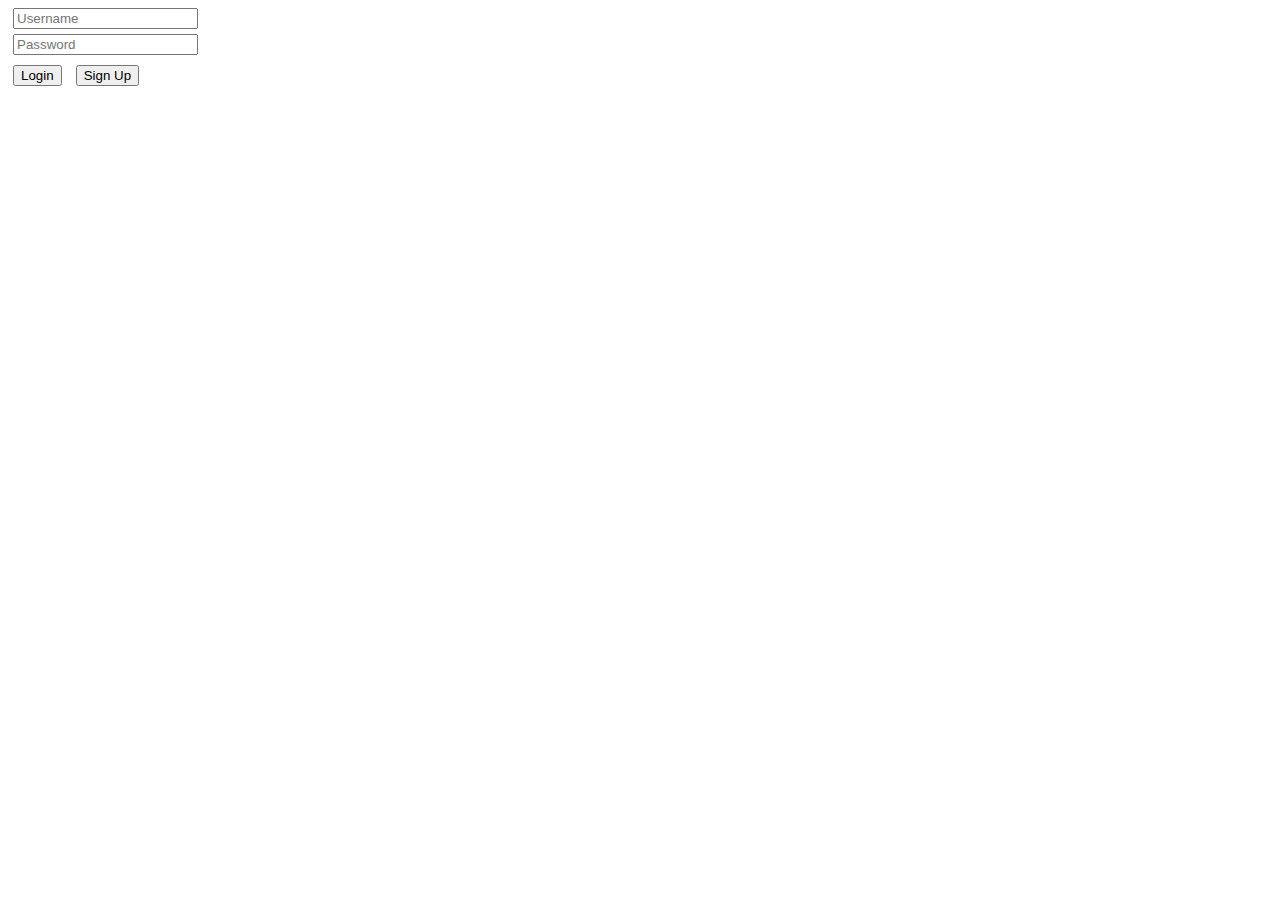
==== src/main/resources/static/index.html @ 22609305 "EMDMT-1994 Logout logic added, message history added" ====
<!DOCTYPE html>
<html>
<head>
    <title>Chat</title>
    <link rel="stylesheet" type="text/css" href="style.css"/>
</head>
<body>
    <div id="loginMask">
        <input type="text" class="loginElement" id="username" name="username" placeholder="Username">
        <input type="password" class="loginElement" id="password" name="password" placeholder="Password">
        <button id="loginButton" class="loginElement">Login</button>
        <a class="loginElement" href="register/index.html"><button id="gotToRegisterButton">Sign Up</button></a>
        <p id="incorrectLoginDataMessage"></p>
    </div>

    <div id="chat" hidden>
        <p>Chat</p>
        <textarea id="chatBox" class="chatElement"></textarea>
        <input type="text" id="textBox" class="chatElement" name="textBox" placeholder="...">
        <button id="messageButton" class="chatElement">Send</button>
        <button id="logoutButton" class="chatElement">Log Out</button>
    </div>

    <div id="infoBox" >
    </div>

    <script src="chat.js"></script>
    <script src="login.js"></script>
    <script src="global.js"></script>
</body>
</html>
---- src/main/resources/static/style.css ----
.loginElement {
    margin: 5px;
}

#infoBox {
    opacity: 1;
    transition: 1s opacity;
    text-align: center;
    font-size:16px;
}

#username {
    display: block;
}

#password {
    display: block;
}

#loginButton {
    alignment: right;
}

#registerButton {
    alignment: right;
}

#chatBox {
    display: block;

}

#chatBox {
    display: block;
    width: 400px;
    height: 200px;
}

#textBox {
    width: 350px;
}

.chatElement {
    margin: 5px;
}
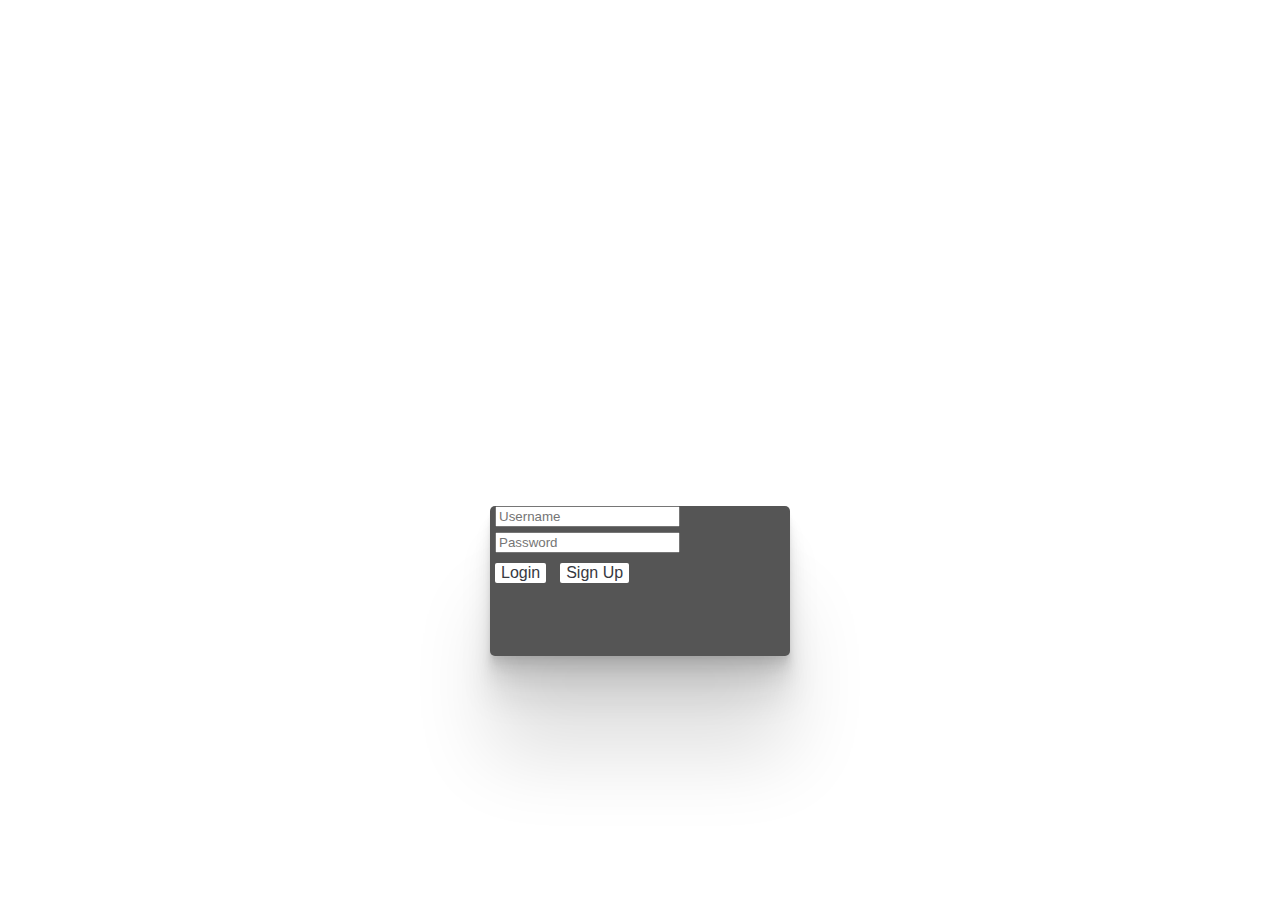
==== commit 82586a20: "changed login mask appearance" ====
--- a/src/main/resources/static/index.html
+++ b/src/main/resources/static/index.html
@@ -8,14 +8,18 @@
     <div id="loginMask">
         <input type="text" class="loginElement" id="username" name="username" placeholder="Username">
         <input type="password" class="loginElement" id="password" name="password" placeholder="Password">
-        <button id="loginButton" class="loginElement">Login</button>
-        <a class="loginElement" href="register/index.html"><button id="gotToRegisterButton">Sign Up</button></a>
+        <button id="loginButton" class="loginMaskButtons loginBorder loginElement">Login</button>
+        <a href="register/index.html"><button id="gotToRegisterButton" class="loginMaskButtons loginElement">Sign Up</button></a>
         <p id="incorrectLoginDataMessage"></p>
     </div>
 
     <div id="chat" hidden>
         <p>Chat</p>
-        <textarea id="chatBox" class="chatElement"></textarea>
+        <div id="chatBox">
+
+        </div>
+
+<!--        <textarea id="chatBox" class="chatElement"></textarea>-->
         <input type="text" id="textBox" class="chatElement" name="textBox" placeholder="...">
         <button id="messageButton" class="chatElement">Send</button>
         <button id="logoutButton" class="chatElement">Log Out</button>
--- a/src/main/resources/static/style.css
+++ b/src/main/resources/static/style.css
@@ -1,3 +1,36 @@
+body {
+    background-color: white;
+}
+
+#loginMask {
+    background-color: #555555;
+    width: 300px;
+    height: 150px;
+    border-radius: 5px;
+    margin: 40% auto auto;
+    box-shadow:
+            0 3px 2px rgba(0, 0, 0, 0.034),
+            0 7px 5px rgba(0, 0, 0, 0.048),
+            0 13px 10px rgba(0, 0, 0, 0.06),
+            0 22px 18px rgba(0, 0, 0, 0.072),
+            0 42px 33px rgba(0, 0, 0, 0.086),
+            0 100px 80px rgba(0, 0, 0, 0.12);
+
+    border: none;
+}
+
+.loginMaskButtons {
+    background-color: white;
+    border-radius: 2px;
+    font-size: 16px;
+    color: #373941;
+    border: none;
+}
+
+.loginBorder {
+
+}
+
 .loginElement {
     margin: 5px;
 }
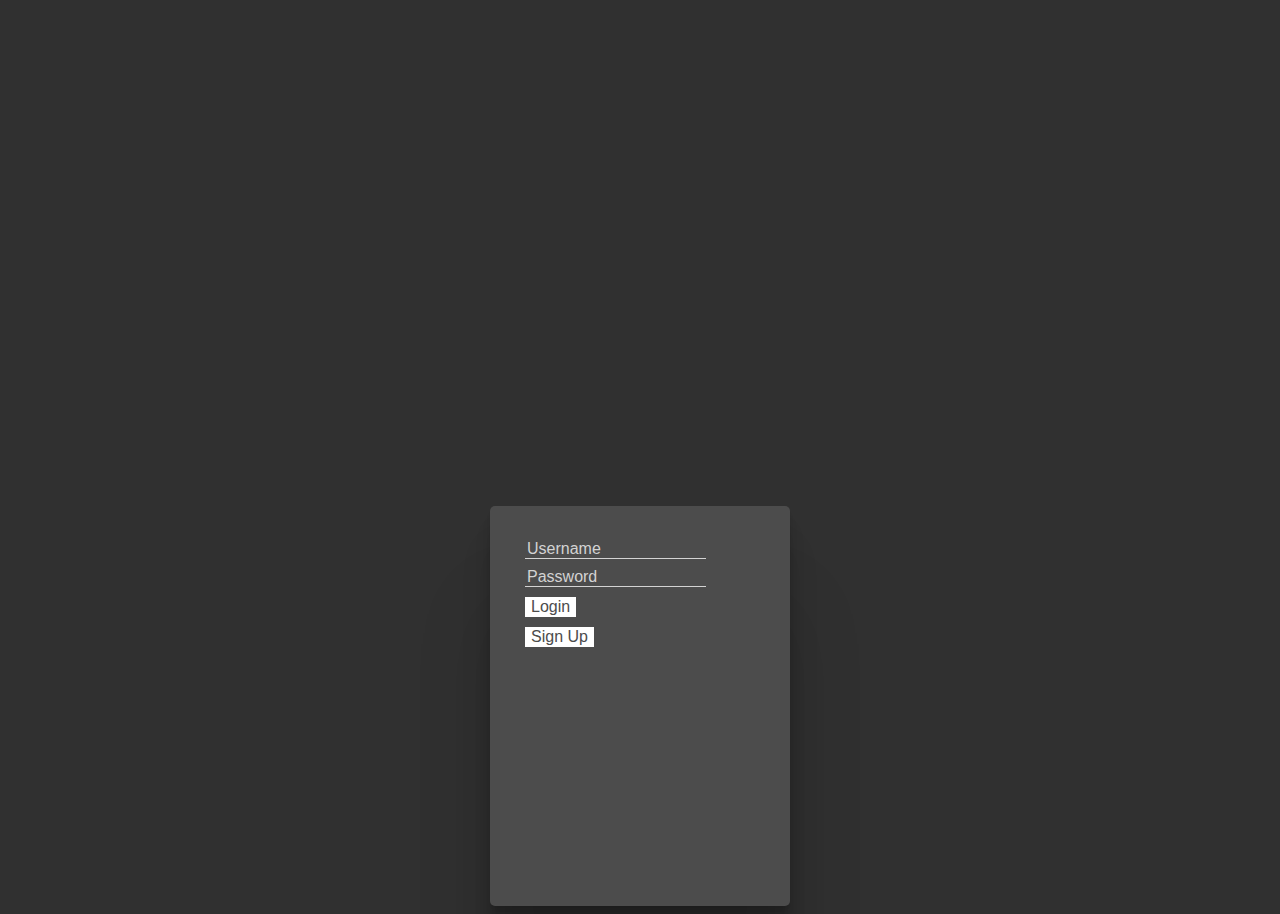
==== commit 7509828a: "css" ====
--- a/src/main/resources/static/index.html
+++ b/src/main/resources/static/index.html
@@ -3,23 +3,36 @@
 <head>
     <title>Chat</title>
     <link rel="stylesheet" type="text/css" href="style.css"/>
+    <meta name="viewport" content="width=device-width, initial-scale=1.0">
 </head>
 <body>
     <div id="loginMask">
-        <input type="text" class="loginElement" id="username" name="username" placeholder="Username">
-        <input type="password" class="loginElement" id="password" name="password" placeholder="Password">
-        <button id="loginButton" class="loginMaskButtons loginBorder loginElement">Login</button>
-        <a href="register/index.html"><button id="gotToRegisterButton" class="loginMaskButtons loginElement">Sign Up</button></a>
-        <p id="incorrectLoginDataMessage"></p>
+        <div id="loginContainer">
+            <div>
+                <input type="text" id="username" class="loginElement loginTextBoxes" name="username" placeholder="Username">
+            </div>
+            <div>
+                <input type="password" id="password" class="loginElement loginTextBoxes" name="password" placeholder="Password">
+            </div>
+            <div>
+                <button id="loginButton" class="loginMaskButtons loginBorder loginElement">Login</button>
+            </div>
+            <a href="register/index.html"><button id="gotToRegisterButton" class="loginMaskButtons loginElement">Sign Up</button></a>
+            <p id="incorrectLoginDataMessage"></p>
+        </div>
     </div>
 
     <div id="chat" hidden>
         <p>Chat</p>
+
+        <div id="onlineUserList">
+
+        </div>
+
         <div id="chatBox">
 
         </div>
 
-<!--        <textarea id="chatBox" class="chatElement"></textarea>-->
         <input type="text" id="textBox" class="chatElement" name="textBox" placeholder="...">
         <button id="messageButton" class="chatElement">Send</button>
         <button id="logoutButton" class="chatElement">Log Out</button>
--- a/src/main/resources/static/style.css
+++ b/src/main/resources/static/style.css
@@ -1,11 +1,12 @@
 body {
-    background-color: white;
+    font-family: "Calibri Light", sans-serif;
+    background-color: #303030;
 }
 
 #loginMask {
-    background-color: #555555;
+    background-color: #4c4c4c;
     width: 300px;
-    height: 150px;
+    height: 400px;
     border-radius: 5px;
     margin: 40% auto auto;
     box-shadow:
@@ -19,12 +20,22 @@
     border: none;
 }
 
+#loginContainer {
+    padding: 10% 10% 10% 10%;
+}
+
 .loginMaskButtons {
     background-color: white;
-    border-radius: 2px;
     font-size: 16px;
-    color: #373941;
+    color: #4c4c4c;;
     border: none;
+}
+
+.loginMaskButtons:hover {
+    background-color: #4c4c4c;
+    color: white;
+    border-color: white;
+    border-width: 10px;
 }
 
 .loginBorder {
@@ -39,20 +50,9 @@
     opacity: 1;
     transition: 1s opacity;
     text-align: center;
-    font-size:16px;
+    font-size: 16px;
 }
 
-#username {
-    display: block;
-}
-
-#password {
-    display: block;
-}
-
-#loginButton {
-    alignment: right;
-}
 
 #registerButton {
     alignment: right;
@@ -64,9 +64,25 @@
 }
 
 #chatBox {
+    background-color: #303030;;
     display: block;
     width: 400px;
     height: 200px;
+}
+
+.loginTextBoxes {
+    background-color: #4c4c4c;
+    color: white;
+    border-top: none;
+    border-left: none;
+    border-right: none;
+    border-bottom-color: lightgray;
+    border-width: thin;
+}
+
+::placeholder {
+    color: lightgray;
+    font-size: 16px;
 }
 
 #textBox {
@@ -77,3 +93,4 @@
     margin: 5px;
 }
 
+
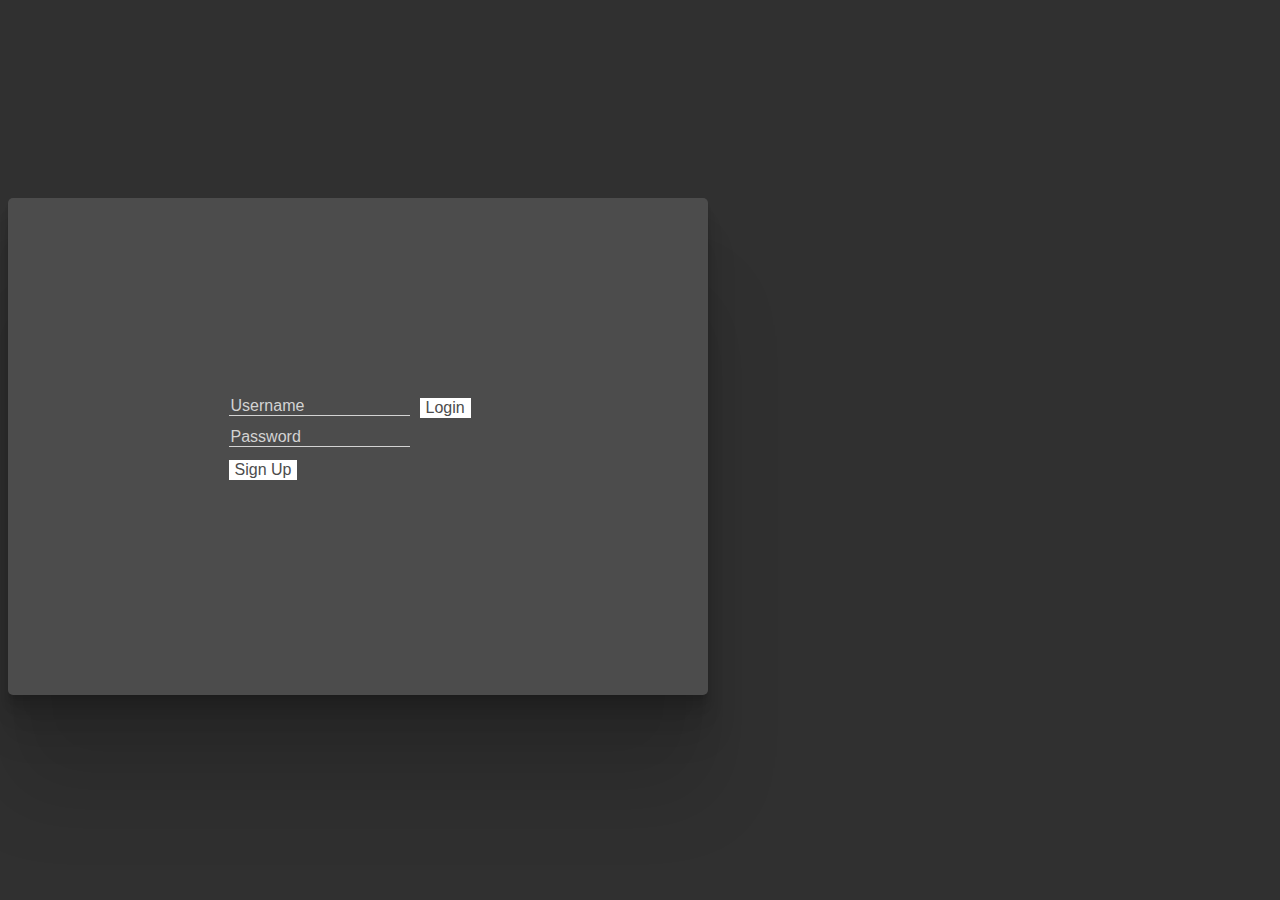
==== commit a6c4e2e2: "css login changed" ====
--- a/src/main/resources/static/index.html
+++ b/src/main/resources/static/index.html
@@ -6,43 +6,49 @@
     <meta name="viewport" content="width=device-width, initial-scale=1.0">
 </head>
 <body>
-    <div id="loginMask">
-        <div id="loginContainer">
-            <div>
-                <input type="text" id="username" class="loginElement loginTextBoxes" name="username" placeholder="Username">
-            </div>
-            <div>
-                <input type="password" id="password" class="loginElement loginTextBoxes" name="password" placeholder="Password">
-            </div>
-            <div>
-                <button id="loginButton" class="loginMaskButtons loginBorder loginElement">Login</button>
-            </div>
-            <a href="register/index.html"><button id="gotToRegisterButton" class="loginMaskButtons loginElement">Sign Up</button></a>
-            <p id="incorrectLoginDataMessage"></p>
+<div id="loginMask">
+    <div id="loginContainer">
+
+        <div class="loginTextBoxDivs">
+            <input type="text" id="username" class="loginElement loginTextBoxes" name="username" placeholder="Username">
         </div>
+        <div class="loginTextBoxDivs">
+            <input type="password" id="password" class="loginElement loginTextBoxes" name="password"
+                   placeholder="Password">
+        </div>
+
+
+        <div class="loginButtonDiv">
+            <button id="loginButton" class="loginMaskButtons loginBorder loginElement">Login</button>
+        </div>
+        <a href="register/index.html">
+            <button id="gotToRegisterButton" class="loginMaskButtons loginElement">Sign Up</button>
+        </a>
+        <p id="incorrectLoginDataMessage"></p>
+    </div>
+</div>
+
+<div id="chat" hidden>
+    <p>Chat</p>
+
+    <div id="onlineUserList">
+
     </div>
 
-    <div id="chat" hidden>
-        <p>Chat</p>
+    <div id="chatBox">
 
-        <div id="onlineUserList">
-
-        </div>
-
-        <div id="chatBox">
-
-        </div>
-
-        <input type="text" id="textBox" class="chatElement" name="textBox" placeholder="...">
-        <button id="messageButton" class="chatElement">Send</button>
-        <button id="logoutButton" class="chatElement">Log Out</button>
     </div>
 
-    <div id="infoBox" >
-    </div>
+    <input type="text" id="textBox" class="chatElement" name="textBox" placeholder="...">
+    <button id="messageButton" class="chatElement">Send</button>
+    <button id="logoutButton" class="chatElement">Log Out</button>
+</div>
 
-    <script src="chat.js"></script>
-    <script src="login.js"></script>
-    <script src="global.js"></script>
+<div id="infoBox">
+</div>
+
+<script src="chat.js"></script>
+<script src="login.js"></script>
+<script src="global.js"></script>
 </body>
 </html>--- a/src/main/resources/static/style.css
+++ b/src/main/resources/static/style.css
@@ -5,23 +5,39 @@
 
 #loginMask {
     background-color: #4c4c4c;
-    width: 300px;
-    height: 400px;
     border-radius: 5px;
-    margin: 40% auto auto;
-    box-shadow:
-            0 3px 2px rgba(0, 0, 0, 0.034),
-            0 7px 5px rgba(0, 0, 0, 0.048),
-            0 13px 10px rgba(0, 0, 0, 0.06),
-            0 22px 18px rgba(0, 0, 0, 0.072),
-            0 42px 33px rgba(0, 0, 0, 0.086),
-            0 100px 80px rgba(0, 0, 0, 0.12);
+    margin: 190px auto 10px auto;
+    box-shadow: 0 3px 2px rgba(0, 0, 0, 0.034),
+                0 7px 5px rgba(0, 0, 0, 0.048),
+                0 13px 10px rgba(0, 0, 0, 0.06),
+                0 22px 18px rgba(0, 0, 0, 0.072),
+                0 42px 33px rgba(0, 0, 0, 0.086),
+                0 100px 80px rgba(0, 0, 0, 0.12);
+    border: none;
+    padding: 151px 182px;
+    box-sizing: border-box;
+    display: inline-block;
+}
 
-    border: none;
+.loginButtonDiv {
+    display: inline-block;
 }
 
 #loginContainer {
     padding: 10% 10% 10% 10%;
+    float: left;
+    margin: 10px auto 10px auto;
+    clear: both;
+}
+
+.loginTextBoxDivs {
+    float: left;
+    margin-bottom: 3px;
+    clear: both;
+}
+
+.loginTextBoxesDiv {
+    text-align: center;
 }
 
 .loginMaskButtons {
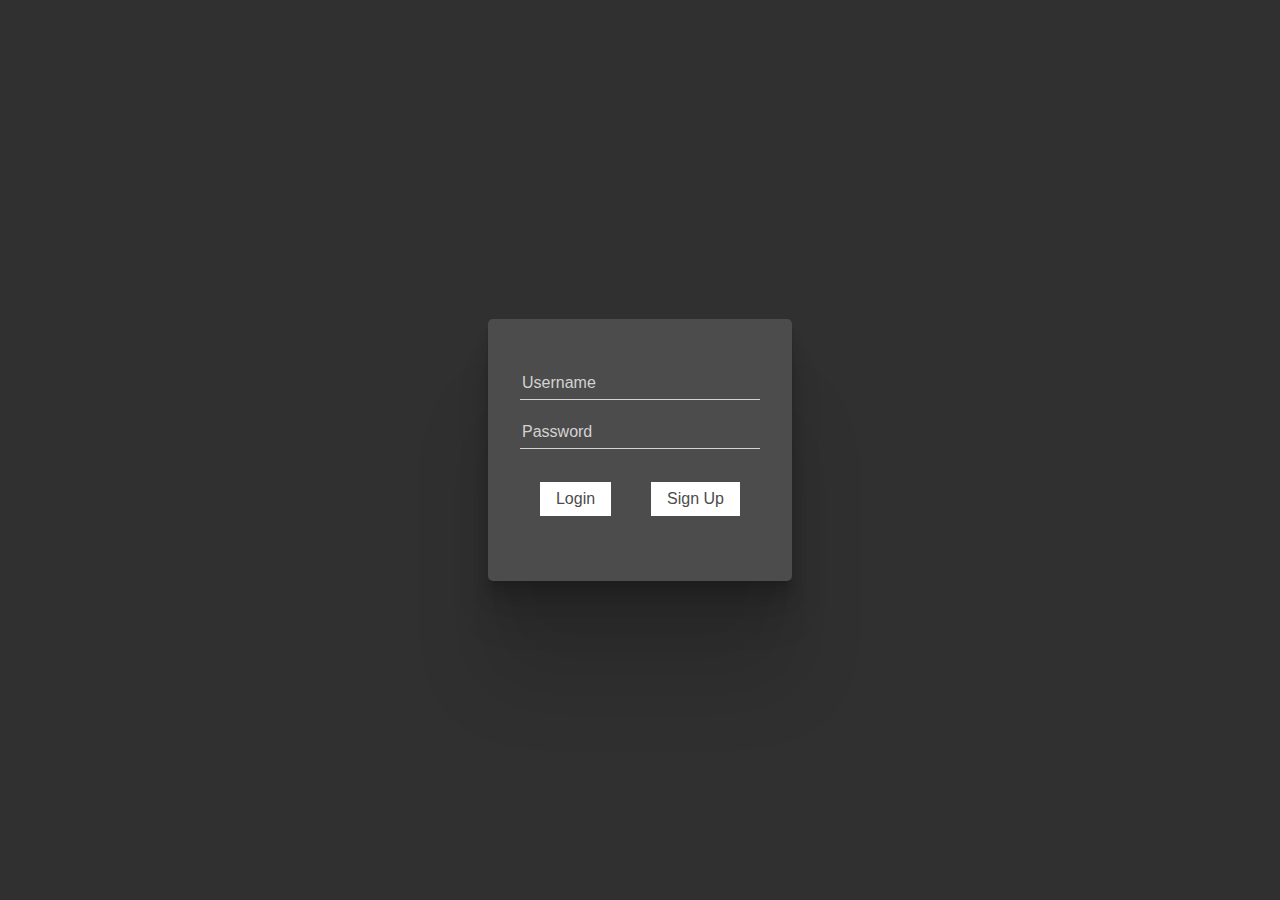
==== commit 703f641d: "css login refactored" ====
--- a/src/main/resources/static/index.html
+++ b/src/main/resources/static/index.html
@@ -3,29 +3,21 @@
 <head>
     <title>Chat</title>
     <link rel="stylesheet" type="text/css" href="style.css"/>
+    <link rel="stylesheet" type="text/css" href="chat.css"/>
     <meta name="viewport" content="width=device-width, initial-scale=1.0">
 </head>
 <body>
 <div id="loginMask">
-    <div id="loginContainer">
+    <input type="text" id="username" class="loginElement loginTextBoxes" name="username" placeholder="Username">
+    <input type="password" id="password" class="loginElement loginTextBoxes" name="password" placeholder="Password">
 
-        <div class="loginTextBoxDivs">
-            <input type="text" id="username" class="loginElement loginTextBoxes" name="username" placeholder="Username">
-        </div>
-        <div class="loginTextBoxDivs">
-            <input type="password" id="password" class="loginElement loginTextBoxes" name="password"
-                   placeholder="Password">
-        </div>
-
-
-        <div class="loginButtonDiv">
-            <button id="loginButton" class="loginMaskButtons loginBorder loginElement">Login</button>
-        </div>
+    <div class="loginButtonDiv">
+        <button id="loginButton" class="loginMaskButtons loginElement">Login</button>
         <a href="register/index.html">
             <button id="gotToRegisterButton" class="loginMaskButtons loginElement">Sign Up</button>
         </a>
-        <p id="incorrectLoginDataMessage"></p>
     </div>
+    <p id="incorrectLoginDataMessage"></p>
 </div>
 
 <div id="chat" hidden>
--- a/src/main/resources/static/style.css
+++ b/src/main/resources/static/style.css
@@ -4,62 +4,71 @@
 }
 
 #loginMask {
+    position: absolute;
+    top: 50%;
+    left: 50%;
+    transform: translate(-50%, -50%);
+
+    display: flex;
+    flex-direction: column;
+
+    width: 15rem;
+    padding: 3rem 2rem 2rem;
+
     background-color: #4c4c4c;
     border-radius: 5px;
-    margin: 190px auto 10px auto;
+    border: none;
+
     box-shadow: 0 3px 2px rgba(0, 0, 0, 0.034),
                 0 7px 5px rgba(0, 0, 0, 0.048),
                 0 13px 10px rgba(0, 0, 0, 0.06),
                 0 22px 18px rgba(0, 0, 0, 0.072),
                 0 42px 33px rgba(0, 0, 0, 0.086),
                 0 100px 80px rgba(0, 0, 0, 0.12);
-    border: none;
-    padding: 151px 182px;
-    box-sizing: border-box;
-    display: inline-block;
+}
+
+.loginTextBoxes {
+    background-color: #4c4c4c;
+    margin-bottom: 1rem;
+    height: 30px;
+
+    color: white;
+
+    border-bottom-color: lightgray;
+    border-bottom-width: thin;
+    border-top: none;
+    border-right: none;
+    border-left: none;
+}
+
+::placeholder {
+    text-align: -webkit-left;
+    color: lightgray;
+    font-size: 16px;
 }
 
 .loginButtonDiv {
-    display: inline-block;
-}
+    display: flex;
+    justify-content: space-around;
 
-#loginContainer {
-    padding: 10% 10% 10% 10%;
-    float: left;
-    margin: 10px auto 10px auto;
-    clear: both;
-}
-
-.loginTextBoxDivs {
-    float: left;
-    margin-bottom: 3px;
-    clear: both;
-}
-
-.loginTextBoxesDiv {
-    text-align: center;
+    margin-top: 1rem;
 }
 
 .loginMaskButtons {
     background-color: white;
+
+    padding: .5rem 1rem;
+
     font-size: 16px;
-    color: #4c4c4c;;
-    border: none;
+    color: #4c4c4c;
+
+    border: thin solid #4c4c4c;
 }
 
 .loginMaskButtons:hover {
     background-color: #4c4c4c;
     color: white;
-    border-color: white;
-    border-width: 10px;
-}
-
-.loginBorder {
-
-}
-
-.loginElement {
-    margin: 5px;
+    border: thin solid white;
 }
 
 #infoBox {
@@ -70,43 +79,3 @@
 }
 
 
-#registerButton {
-    alignment: right;
-}
-
-#chatBox {
-    display: block;
-
-}
-
-#chatBox {
-    background-color: #303030;;
-    display: block;
-    width: 400px;
-    height: 200px;
-}
-
-.loginTextBoxes {
-    background-color: #4c4c4c;
-    color: white;
-    border-top: none;
-    border-left: none;
-    border-right: none;
-    border-bottom-color: lightgray;
-    border-width: thin;
-}
-
-::placeholder {
-    color: lightgray;
-    font-size: 16px;
-}
-
-#textBox {
-    width: 350px;
-}
-
-.chatElement {
-    margin: 5px;
-}
-
-
--- a/src/main/resources/static/chat.css
+++ b/src/main/resources/static/chat.css
@@ -0,0 +1,26 @@
+#chatBox {
+    display: block;
+
+}
+
+#chatBox {
+    background-color: #303030;;
+    display: block;
+    width: 400px;
+    height: 200px;
+}
+
+#textBox {
+    width: 350px;
+}
+
+.chatElement {
+    margin: 5px;
+}
+
+#messageDiv {
+    color: white;
+    border-width: thin;
+    border-color: white;
+    border-radius: 2px;
+}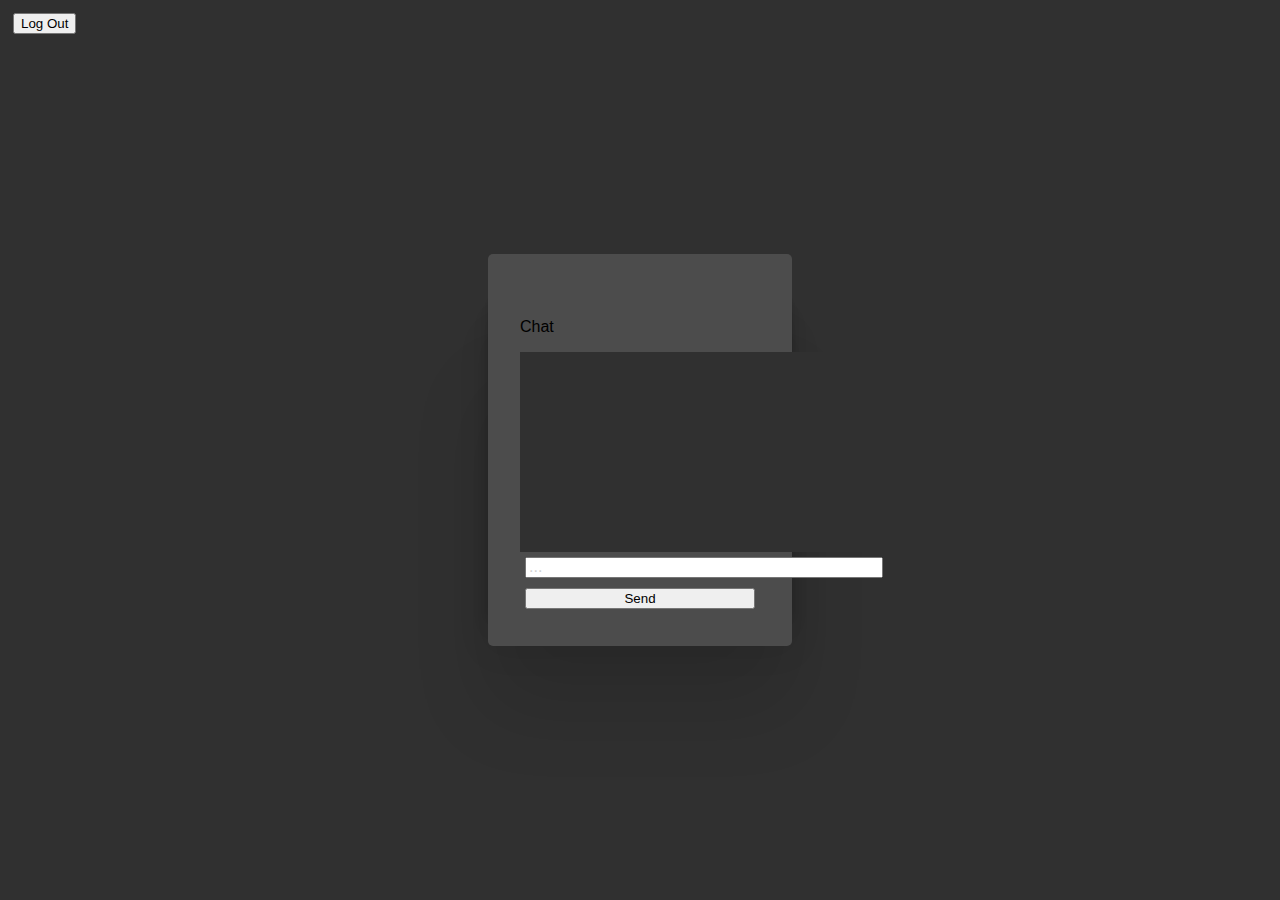
==== commit 13f044d3: "hidden class must be changed" ====
--- a/src/main/resources/static/index.html
+++ b/src/main/resources/static/index.html
@@ -1,26 +1,27 @@
 <!DOCTYPE html>
 <html>
 <head>
-    <title>Chat</title>
+    <title>Homepage</title>
     <link rel="stylesheet" type="text/css" href="style.css"/>
     <link rel="stylesheet" type="text/css" href="chat.css"/>
     <meta name="viewport" content="width=device-width, initial-scale=1.0">
 </head>
 <body>
-<div id="loginMask">
+<div id="loginMask" class="hidden">
     <input type="text" id="username" class="loginElement loginTextBoxes" name="username" placeholder="Username">
     <input type="password" id="password" class="loginElement loginTextBoxes" name="password" placeholder="Password">
 
     <div class="loginButtonDiv">
         <button id="loginButton" class="loginMaskButtons loginElement">Login</button>
-        <a href="register/index.html">
-            <button id="gotToRegisterButton" class="loginMaskButtons loginElement">Sign Up</button>
-        </a>
     </div>
+    <div class="signUpDiv">
+        <button id="signUpButton" class="loginMaskButtons loginElement">Sign Up</button>
+    </div>
+
     <p id="incorrectLoginDataMessage"></p>
 </div>
 
-<div id="chat" hidden>
+<div id="chatMask" class="hidden" hidden>
     <p>Chat</p>
 
     <div id="onlineUserList">
@@ -33,8 +34,9 @@
 
     <input type="text" id="textBox" class="chatElement" name="textBox" placeholder="...">
     <button id="messageButton" class="chatElement">Send</button>
+</div>
+
     <button id="logoutButton" class="chatElement">Log Out</button>
-</div>
 
 <div id="infoBox">
 </div>
--- a/src/main/resources/static/style.css
+++ b/src/main/resources/static/style.css
@@ -27,11 +27,19 @@
                 0 100px 80px rgba(0, 0, 0, 0.12);
 }
 
+.hidden {
+    display: none;
+}
+
+.show {
+    display: flex;
+}
+
 .loginTextBoxes {
     background-color: #4c4c4c;
     margin-bottom: 1rem;
     height: 30px;
-
+    font-size: 16px;
     color: white;
 
     border-bottom-color: lightgray;
@@ -54,10 +62,18 @@
     margin-top: 1rem;
 }
 
+.signUpDiv {
+    display: flex;
+    justify-content: space-around;
+
+    margin-top: 1rem;
+}
+
 .loginMaskButtons {
     background-color: white;
 
     padding: .5rem 1rem;
+    width: 100%;
 
     font-size: 16px;
     color: #4c4c4c;
@@ -75,7 +91,8 @@
     opacity: 1;
     transition: 1s opacity;
     text-align: center;
-    font-size: 16px;
+    font-size: 20px;
+    color: white;
 }
 
 
--- a/src/main/resources/static/chat.css
+++ b/src/main/resources/static/chat.css
@@ -1,6 +1,22 @@
+#chatMask {
+    position: absolute;
+    top: 50%;
+    left: 50%;
+    transform: translate(-50%, -50%);
+
+    display: flex;
+    flex-direction: column;
+
+    width: 15rem;
+    padding: 3rem 2rem 2rem;
+
+    background-color: #4c4c4c;
+    border-radius: 5px;
+    border: none;
+}
+
 #chatBox {
     display: block;
-
 }
 
 #chatBox {
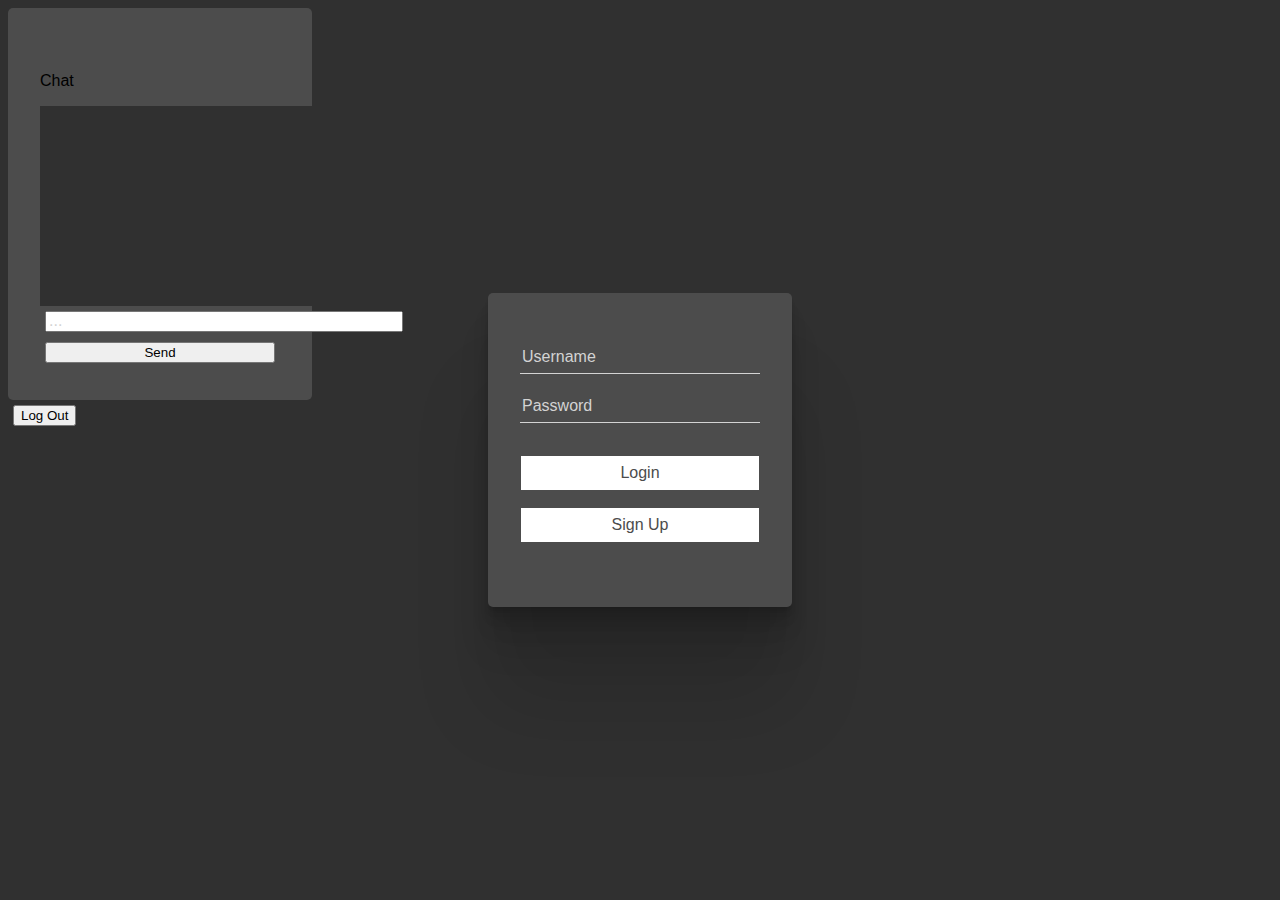
==== commit a7e2b534: "class hidden edit" ====
--- a/src/main/resources/static/index.html
+++ b/src/main/resources/static/index.html
@@ -7,7 +7,7 @@
     <meta name="viewport" content="width=device-width, initial-scale=1.0">
 </head>
 <body>
-<div id="loginMask" class="hidden">
+<div id="loginMask">
     <input type="text" id="username" class="loginElement loginTextBoxes" name="username" placeholder="Username">
     <input type="password" id="password" class="loginElement loginTextBoxes" name="password" placeholder="Password">
 
@@ -21,7 +21,7 @@
     <p id="incorrectLoginDataMessage"></p>
 </div>
 
-<div id="chatMask" class="hidden" hidden>
+<div id="chatMask">
     <p>Chat</p>
 
     <div id="onlineUserList">
--- a/src/main/resources/static/style.css
+++ b/src/main/resources/static/style.css
@@ -29,6 +29,7 @@
 
 .hidden {
     display: none;
+    background-color: crimson;
 }
 
 .show {
--- a/src/main/resources/static/chat.css
+++ b/src/main/resources/static/chat.css
@@ -1,9 +1,4 @@
 #chatMask {
-    position: absolute;
-    top: 50%;
-    left: 50%;
-    transform: translate(-50%, -50%);
-
     display: flex;
     flex-direction: column;
 
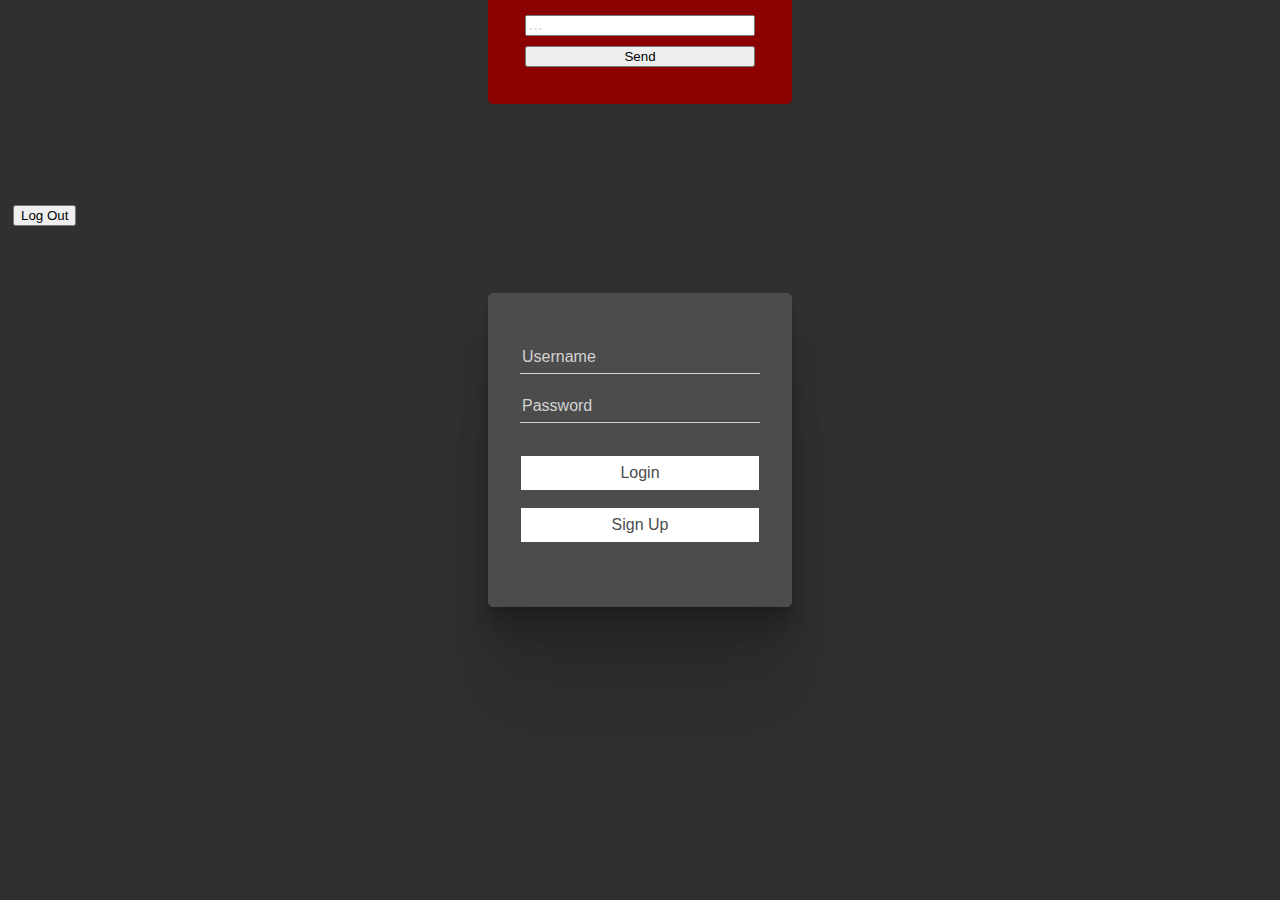
==== commit 1a47daee: "DOM Element added which shows all online users on chat page" ====
--- a/src/main/resources/static/index.html
+++ b/src/main/resources/static/index.html
@@ -7,7 +7,7 @@
     <meta name="viewport" content="width=device-width, initial-scale=1.0">
 </head>
 <body>
-<div id="loginMask">
+<div class="loginMask">
     <input type="text" id="username" class="loginElement loginTextBoxes" name="username" placeholder="Username">
     <input type="password" id="password" class="loginElement loginTextBoxes" name="password" placeholder="Password">
 
@@ -21,14 +21,14 @@
     <p id="incorrectLoginDataMessage"></p>
 </div>
 
-<div id="chatMask">
+<div class="chatMask">
     <p>Chat</p>
 
-    <div id="onlineUserList">
+    <div class="onlineUserList">
 
     </div>
 
-    <div id="chatBox">
+    <div class="chatBox">
 
     </div>
 
--- a/src/main/resources/static/style.css
+++ b/src/main/resources/static/style.css
@@ -3,7 +3,7 @@
     background-color: #303030;
 }
 
-#loginMask {
+.loginMask {
     position: absolute;
     top: 50%;
     left: 50%;
@@ -29,7 +29,6 @@
 
 .hidden {
     display: none;
-    background-color: crimson;
 }
 
 .show {
--- a/src/main/resources/static/chat.css
+++ b/src/main/resources/static/chat.css
@@ -1,17 +1,20 @@
-#chatMask {
+.chatMask {
+    position: relative;
+    top: 50%;
+    left: 50%;
+    transform: translate(-50%, -50%);
+
     display: flex;
     flex-direction: column;
 
+    height: 100%;
     width: 15rem;
     padding: 3rem 2rem 2rem;
 
-    background-color: #4c4c4c;
+    background-color: darkred;
+    /*#4c4c4c;*/
     border-radius: 5px;
     border: none;
-}
-
-#chatBox {
-    display: block;
 }
 
 #chatBox {
@@ -22,7 +25,7 @@
 }
 
 #textBox {
-    width: 350px;
+
 }
 
 .chatElement {
